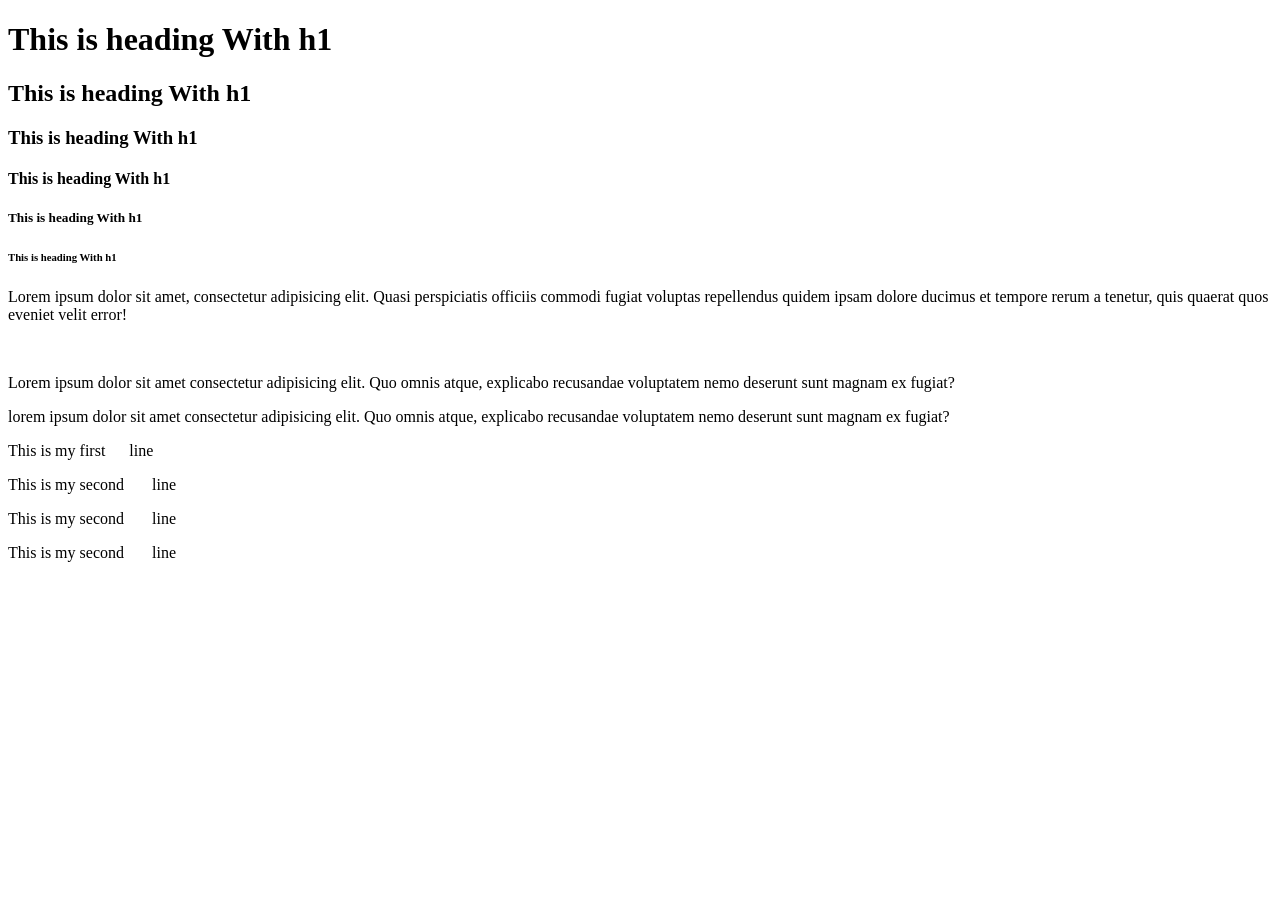
==== index.html @ 07e09652 "09 August Classwork" ====
<!DOCTYPE html>
<html lang="en">
<head>
    <meta charset="UTF-8">
    <meta name="viewport" content="width=device-width, initial-scale=1.0">
    <title>Basic HTML Page</title>
</head>
<body>
    <h1>This is heading With h1</h1>
    <h2>This is heading With h1</h2>
    <h3>This is heading With h1</h3>
    <h4>This is heading With h1</h4>
    <h5>This is heading With h1</h5>
    <h6>This is heading With h1</h6>
    <p>Lorem ipsum dolor sit amet, consectetur adipisicing elit. Quasi perspiciatis officiis commodi fugiat voluptas repellendus quidem ipsam dolore ducimus et tempore rerum a tenetur, quis quaerat quos eveniet velit error!</p><br>
    <p>Lorem ipsum dolor sit amet consectetur adipisicing elit. Quo omnis atque, explicabo recusandae voluptatem nemo deserunt sunt magnam ex fugiat?
    </p>
    <p>lorem ipsum dolor sit amet consectetur adipisicing elit. Quo omnis atque, explicabo recusandae voluptatem nemo deserunt sunt magnam ex fugiat?

    </p>This is my first  &nbsp;&nbsp;&nbsp;&nbsp;  line <br>

    <p>This is my second &nbsp; &nbsp;&nbsp;&nbsp; line</p>
    <p>This is my second &nbsp; &nbsp;&nbsp;&nbsp; line</p>
    <p>This is my second &nbsp; &nbsp;&nbsp;&nbsp; line</p>
    
    

</body>
</html>
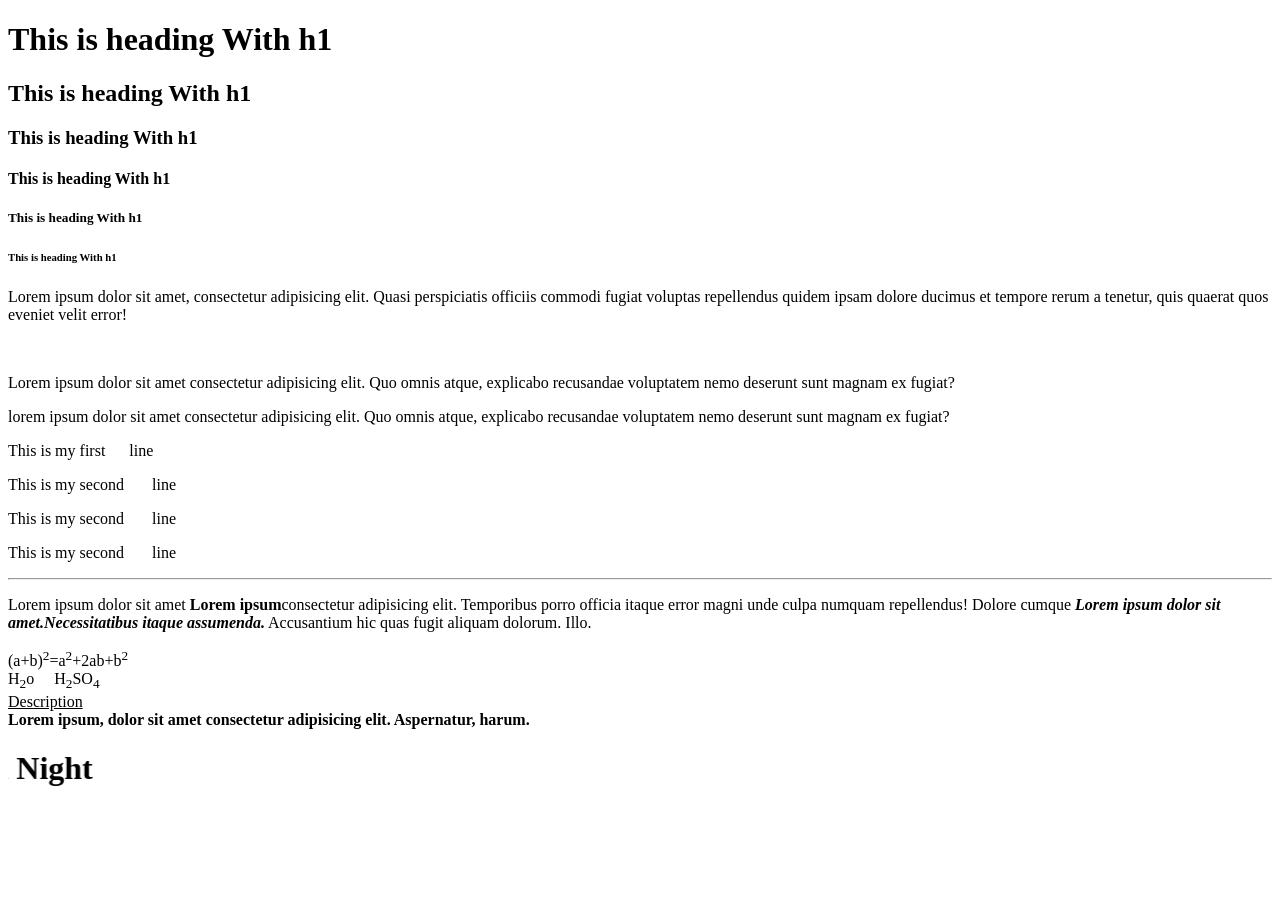
==== commit 57ad18a4: "Practice" ====
--- a/index.html
+++ b/index.html
@@ -22,7 +22,20 @@
     <p>This is my second &nbsp; &nbsp;&nbsp;&nbsp; line</p>
     <p>This is my second &nbsp; &nbsp;&nbsp;&nbsp; line</p>
     <p>This is my second &nbsp; &nbsp;&nbsp;&nbsp; line</p>
-    
+     
+    <hr>
+
+    <p>Lorem ipsum dolor sit amet <b> Lorem ipsum</b>consectetur adipisicing elit. Temporibus porro officia itaque error
+         magni unde culpa numquam repellendus! Dolore cumque <i><b>Lorem ipsum dolor sit amet.Necessitatibus itaque assumenda.</b></i> Accusantium hic quas 
+         fugit aliquam dolorum. Illo.</p>
+
+         (a+b)<sup>2</sup>=a<sup>2</sup>+2ab+b<sup>2</sup> <br>
+         H<sub>2</sub>o &nbsp;&nbsp;&nbsp; H<sub>2</sub>SO<sub>4</sub> <br>
+         <u>Description</u> <br>
+
+         <strong>Lorem ipsum, dolor sit amet consectetur adipisicing elit. Aspernatur, harum.</strong>
+
+         <marquee behavior="" direction="right"><h1>Good Night</h1></marquee>
     
 
 </body>
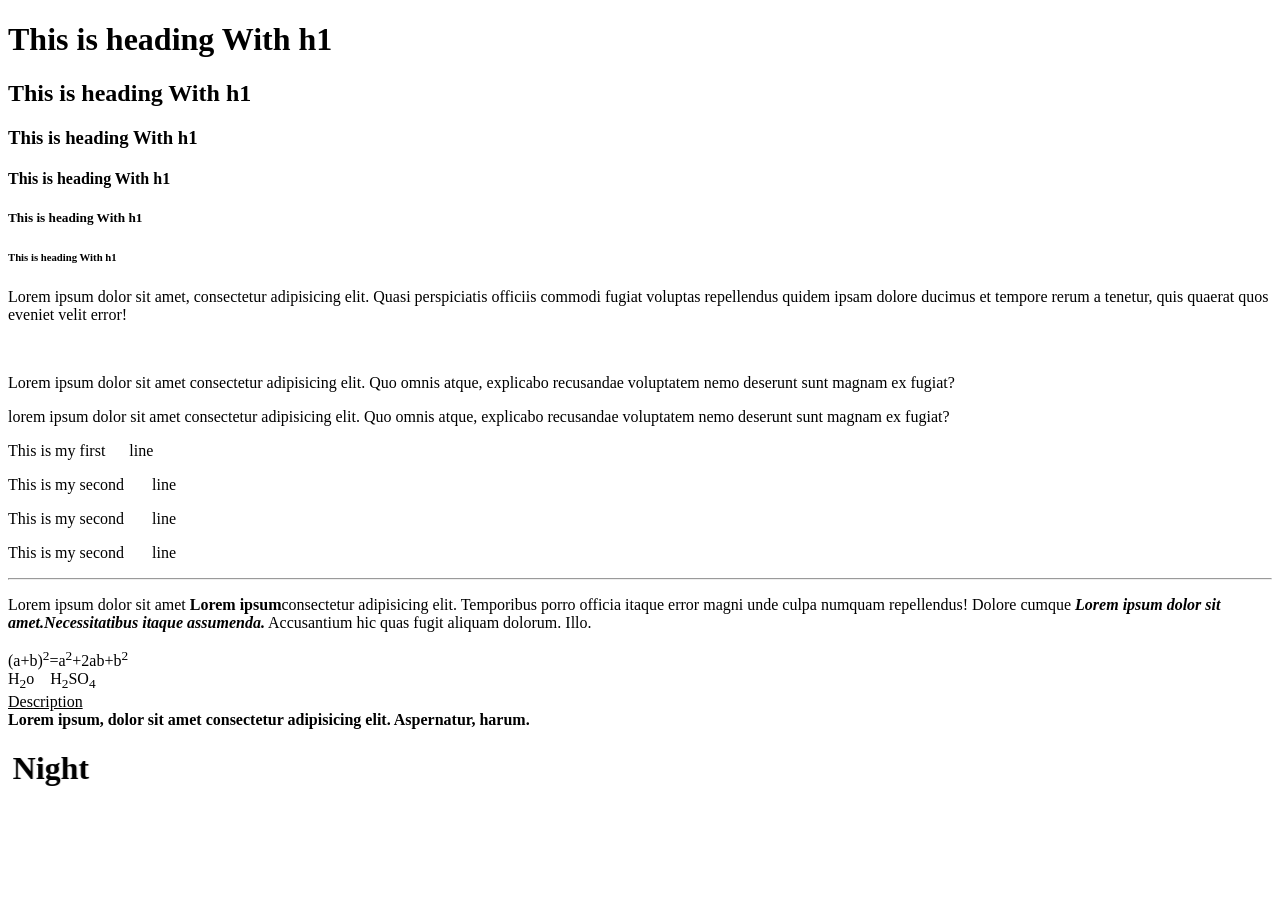
==== commit cea66e87: "added new paragraph" ====
--- a/index.html
+++ b/index.html
@@ -30,7 +30,7 @@
          fugit aliquam dolorum. Illo.</p>
 
          (a+b)<sup>2</sup>=a<sup>2</sup>+2ab+b<sup>2</sup> <br>
-         H<sub>2</sub>o &nbsp;&nbsp;&nbsp; H<sub>2</sub>SO<sub>4</sub> <br>
+         H<sub>2</sub>o &nbsp;&nbsp; H<sub>2</sub>SO<sub>4</sub> <br>
          <u>Description</u> <br>
 
          <strong>Lorem ipsum, dolor sit amet consectetur adipisicing elit. Aspernatur, harum.</strong>
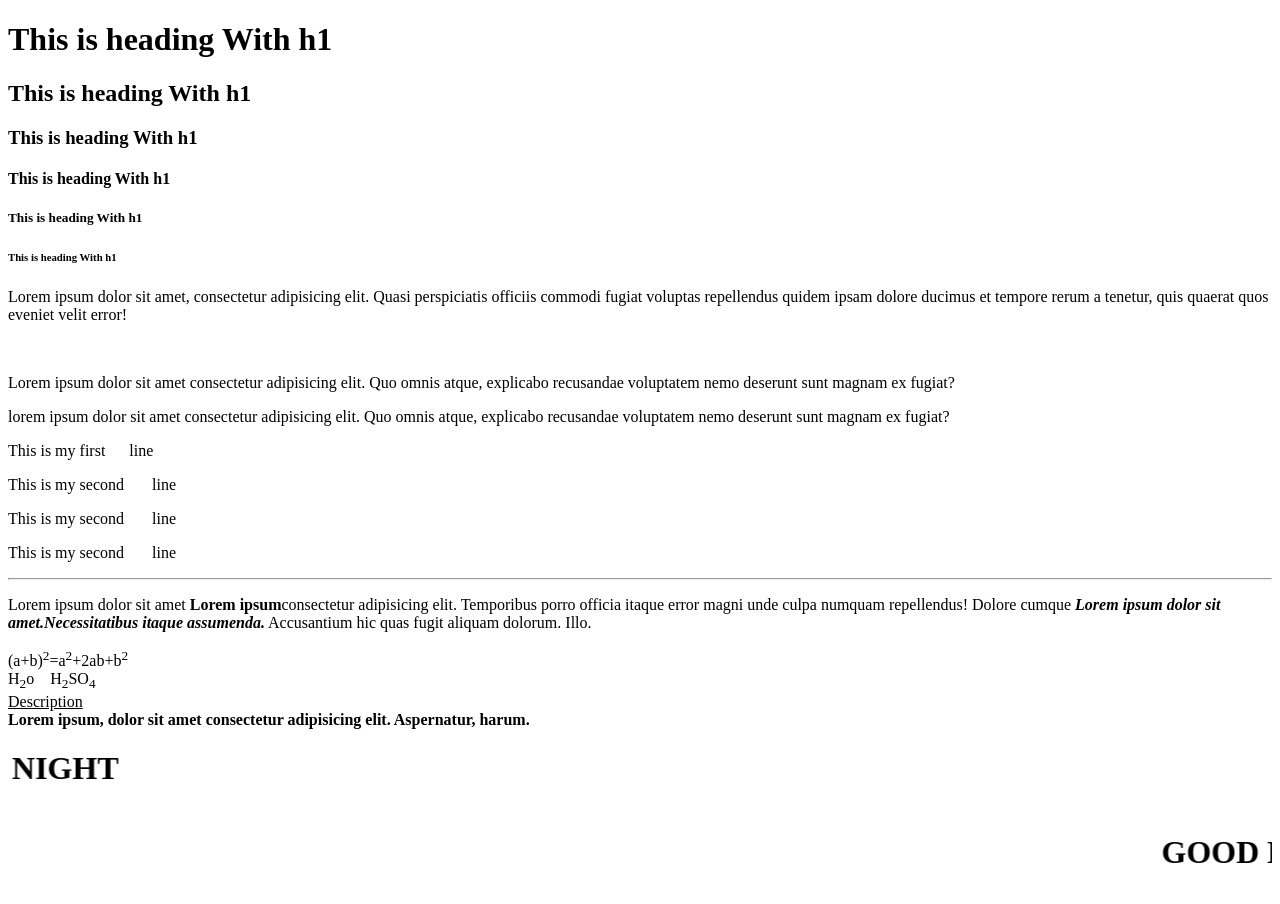
==== commit 2f986621: "Good Morning added" ====
--- a/index.html
+++ b/index.html
@@ -35,8 +35,12 @@
 
          <strong>Lorem ipsum, dolor sit amet consectetur adipisicing elit. Aspernatur, harum.</strong>
 
-         <marquee behavior="" direction="right"><h1>Good Night</h1></marquee>
+         <marquee behavior="" direction="right"><h1>GOOD NIGHT</h1></marquee>
+         
+         <marquee behavior="" direction=""><h1>GOOD MORNING</h1></marquee>
+         
     
 
 </body>
+
 </html>
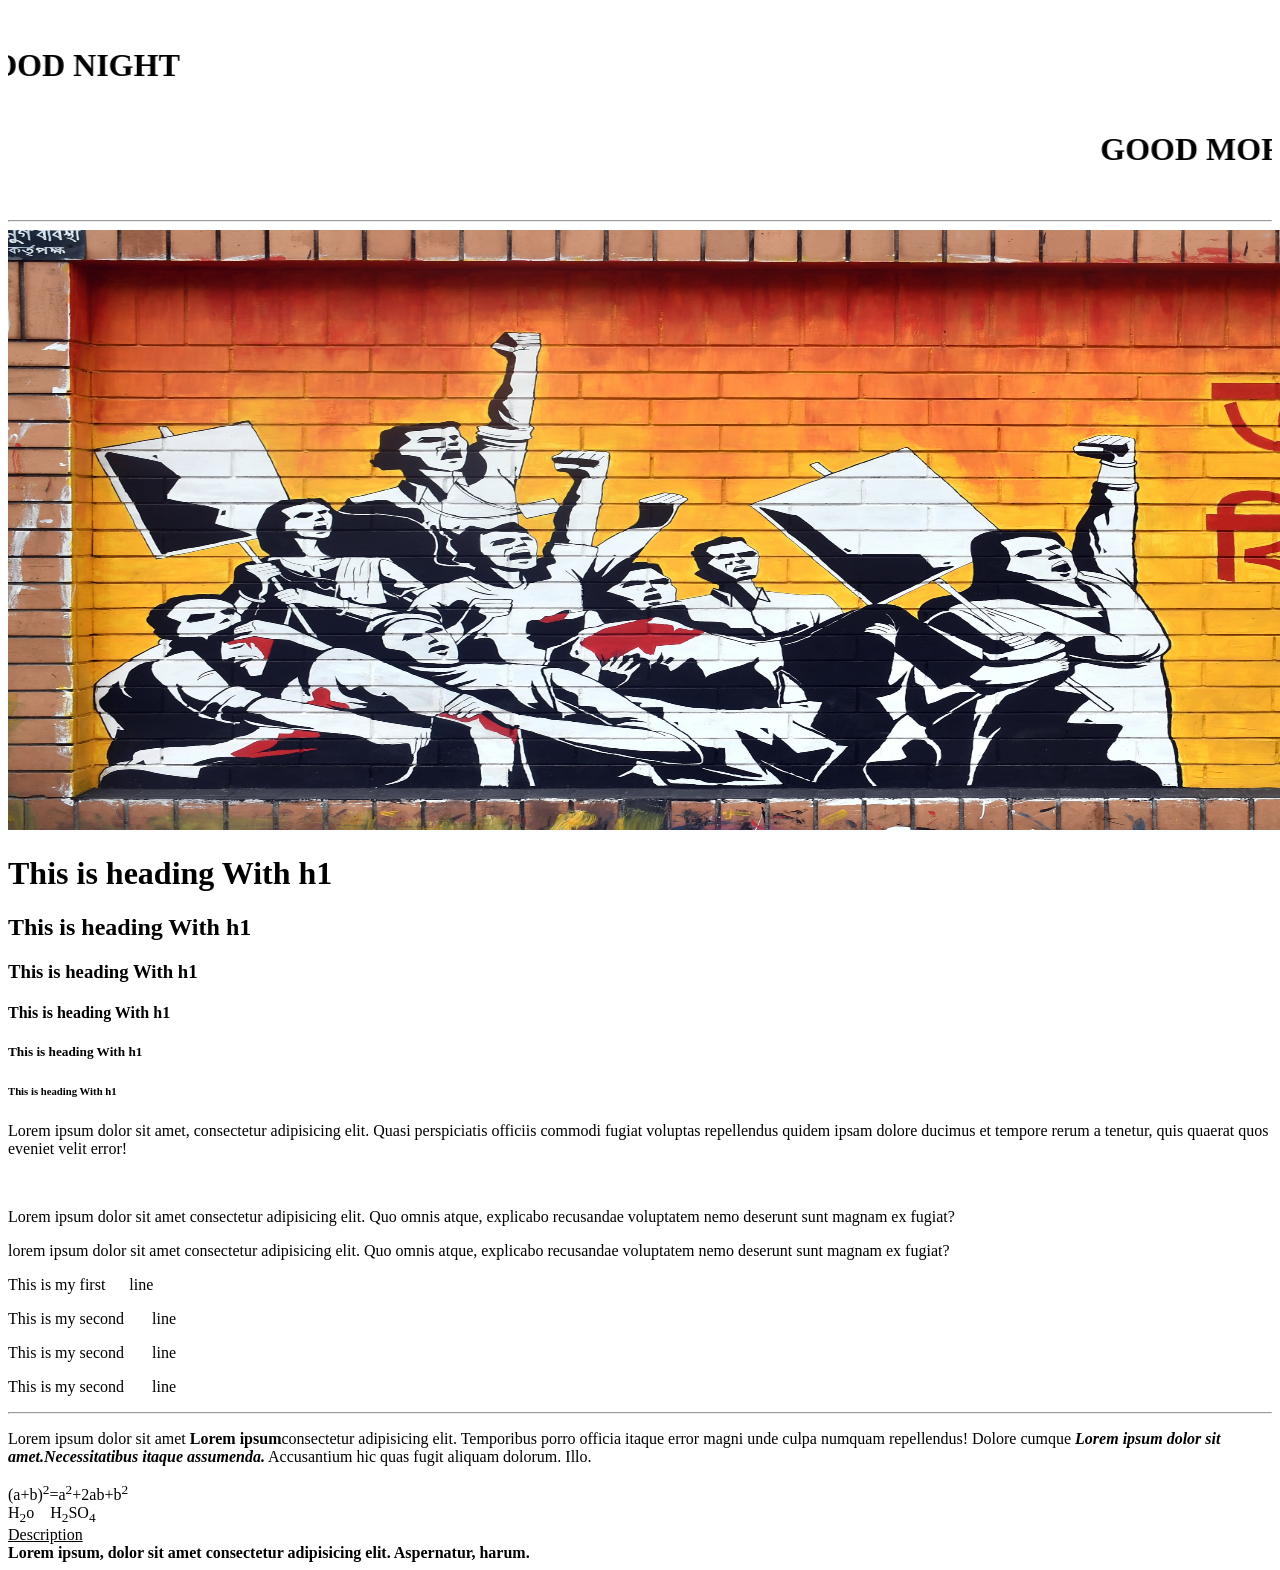
==== commit 1173ea4d: "July img added" ====
--- a/index.html
+++ b/index.html
@@ -1,45 +1,63 @@
 <!DOCTYPE html>
 <html lang="en">
+
 <head>
     <meta charset="UTF-8">
     <meta name="viewport" content="width=device-width, initial-scale=1.0">
     <title>Basic HTML Page</title>
 </head>
+
 <body>
+    <br>
+    <marquee behavior="" direction="right">
+        <h1>GOOD NIGHT</h1>
+    </marquee>
+
+    <marquee behavior="" direction="">
+        <h1>GOOD MORNING</h1>
+    </marquee>
+    <br><br>
+    <hr>
+
+    <img src="Images/JULy36.jpg" alt="Imgae" height="600" width="1800">
+
     <h1>This is heading With h1</h1>
     <h2>This is heading With h1</h2>
     <h3>This is heading With h1</h3>
     <h4>This is heading With h1</h4>
     <h5>This is heading With h1</h5>
     <h6>This is heading With h1</h6>
-    <p>Lorem ipsum dolor sit amet, consectetur adipisicing elit. Quasi perspiciatis officiis commodi fugiat voluptas repellendus quidem ipsam dolore ducimus et tempore rerum a tenetur, quis quaerat quos eveniet velit error!</p><br>
-    <p>Lorem ipsum dolor sit amet consectetur adipisicing elit. Quo omnis atque, explicabo recusandae voluptatem nemo deserunt sunt magnam ex fugiat?
+    <p>Lorem ipsum dolor sit amet, consectetur adipisicing elit. Quasi perspiciatis officiis commodi fugiat voluptas
+        repellendus quidem ipsam dolore ducimus et tempore rerum a tenetur, quis quaerat quos eveniet velit error!</p>
+    <br>
+    <p>Lorem ipsum dolor sit amet consectetur adipisicing elit. Quo omnis atque, explicabo recusandae voluptatem nemo
+        deserunt sunt magnam ex fugiat?
     </p>
-    <p>lorem ipsum dolor sit amet consectetur adipisicing elit. Quo omnis atque, explicabo recusandae voluptatem nemo deserunt sunt magnam ex fugiat?
+    <p>lorem ipsum dolor sit amet consectetur adipisicing elit. Quo omnis atque, explicabo recusandae voluptatem nemo
+        deserunt sunt magnam ex fugiat?
 
-    </p>This is my first  &nbsp;&nbsp;&nbsp;&nbsp;  line <br>
+    </p>This is my first &nbsp;&nbsp;&nbsp;&nbsp; line <br>
 
     <p>This is my second &nbsp; &nbsp;&nbsp;&nbsp; line</p>
     <p>This is my second &nbsp; &nbsp;&nbsp;&nbsp; line</p>
     <p>This is my second &nbsp; &nbsp;&nbsp;&nbsp; line</p>
-     
+
     <hr>
 
     <p>Lorem ipsum dolor sit amet <b> Lorem ipsum</b>consectetur adipisicing elit. Temporibus porro officia itaque error
-         magni unde culpa numquam repellendus! Dolore cumque <i><b>Lorem ipsum dolor sit amet.Necessitatibus itaque assumenda.</b></i> Accusantium hic quas 
-         fugit aliquam dolorum. Illo.</p>
+        magni unde culpa numquam repellendus! Dolore cumque <i><b>Lorem ipsum dolor sit amet.Necessitatibus itaque
+                assumenda.</b></i> Accusantium hic quas
+        fugit aliquam dolorum. Illo.</p>
 
-         (a+b)<sup>2</sup>=a<sup>2</sup>+2ab+b<sup>2</sup> <br>
-         H<sub>2</sub>o &nbsp;&nbsp; H<sub>2</sub>SO<sub>4</sub> <br>
-         <u>Description</u> <br>
+    (a+b)<sup>2</sup>=a<sup>2</sup>+2ab+b<sup>2</sup> <br>
+    H<sub>2</sub>o &nbsp;&nbsp; H<sub>2</sub>SO<sub>4</sub> <br>
+    <u>Description</u> <br>
 
-         <strong>Lorem ipsum, dolor sit amet consectetur adipisicing elit. Aspernatur, harum.</strong>
+    <strong>Lorem ipsum, dolor sit amet consectetur adipisicing elit. Aspernatur, harum.</strong>
 
-         <marquee behavior="" direction="right"><h1>GOOD NIGHT</h1></marquee>
-         
-         <marquee behavior="" direction=""><h1>GOOD MORNING</h1></marquee>
-         
-    
+
+
+
 
 </body>
 
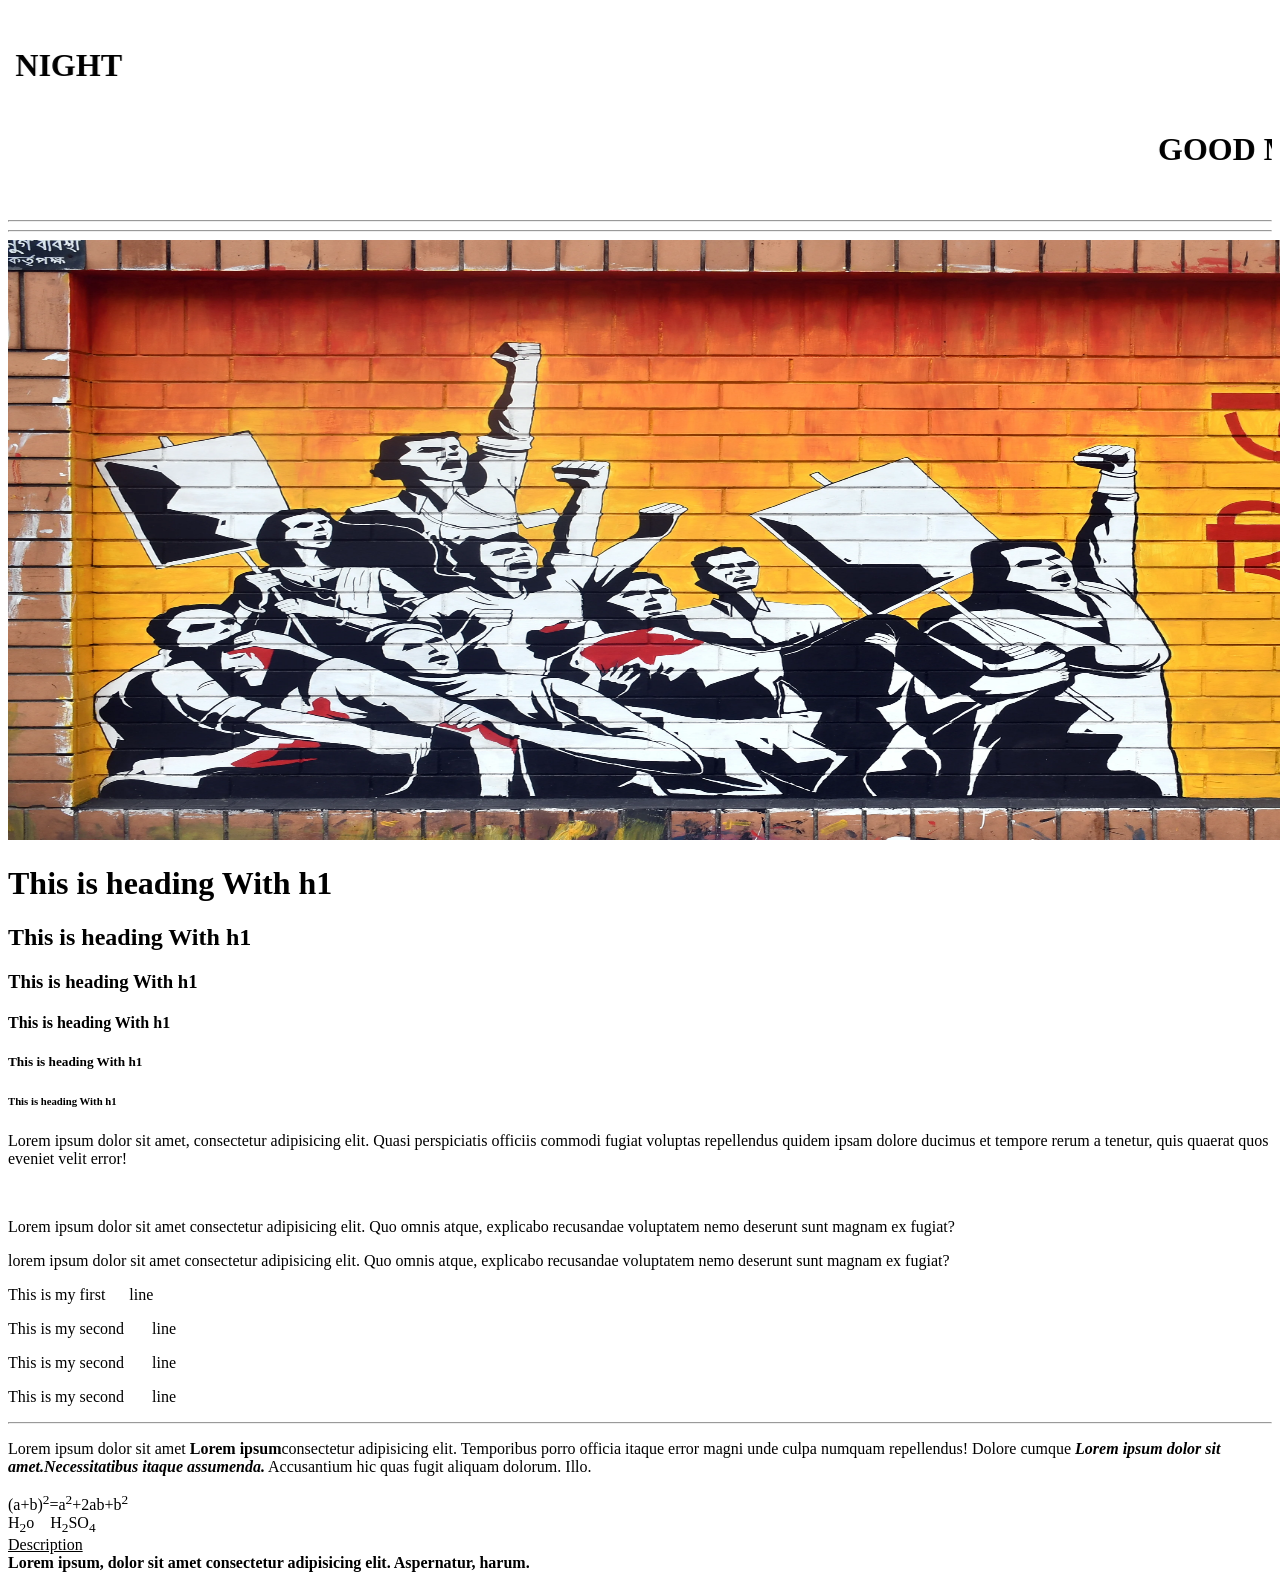
==== commit a22bdadd: "18.08.26_class" ====
--- a/index.html
+++ b/index.html
@@ -8,6 +8,8 @@
 </head>
 
 <body>
+
+    
     <br>
     <marquee behavior="" direction="right">
         <h1>GOOD NIGHT</h1>
@@ -17,6 +19,7 @@
         <h1>GOOD MORNING</h1>
     </marquee>
     <br><br>
+    <hr>
     <hr>
 
     <img src="Images/JULy36.jpg" alt="Imgae" height="600" width="1800">
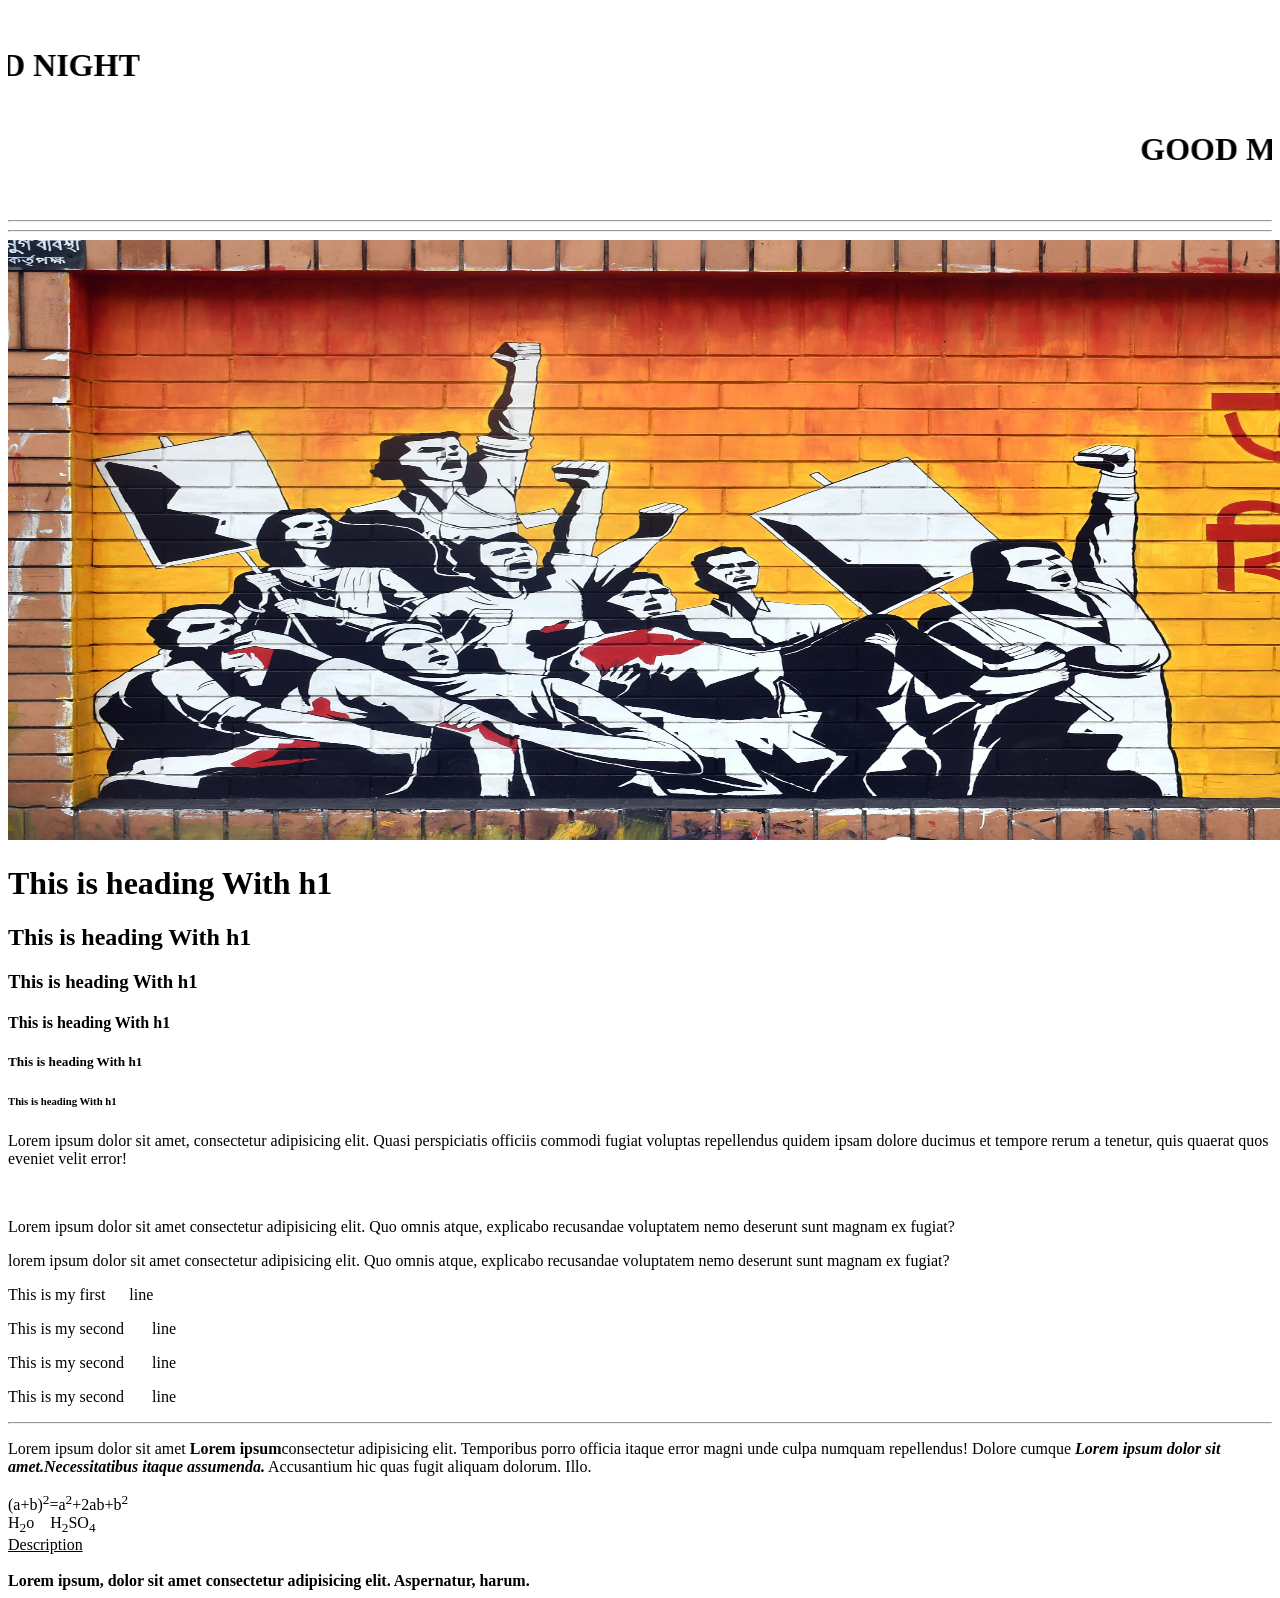
==== commit b6d94b24: "added new work" ====
--- a/index.html
+++ b/index.html
@@ -54,7 +54,7 @@
 
     (a+b)<sup>2</sup>=a<sup>2</sup>+2ab+b<sup>2</sup> <br>
     H<sub>2</sub>o &nbsp;&nbsp; H<sub>2</sub>SO<sub>4</sub> <br>
-    <u>Description</u> <br>
+    <u>Description</u> <br><br>
 
     <strong>Lorem ipsum, dolor sit amet consectetur adipisicing elit. Aspernatur, harum.</strong>
 
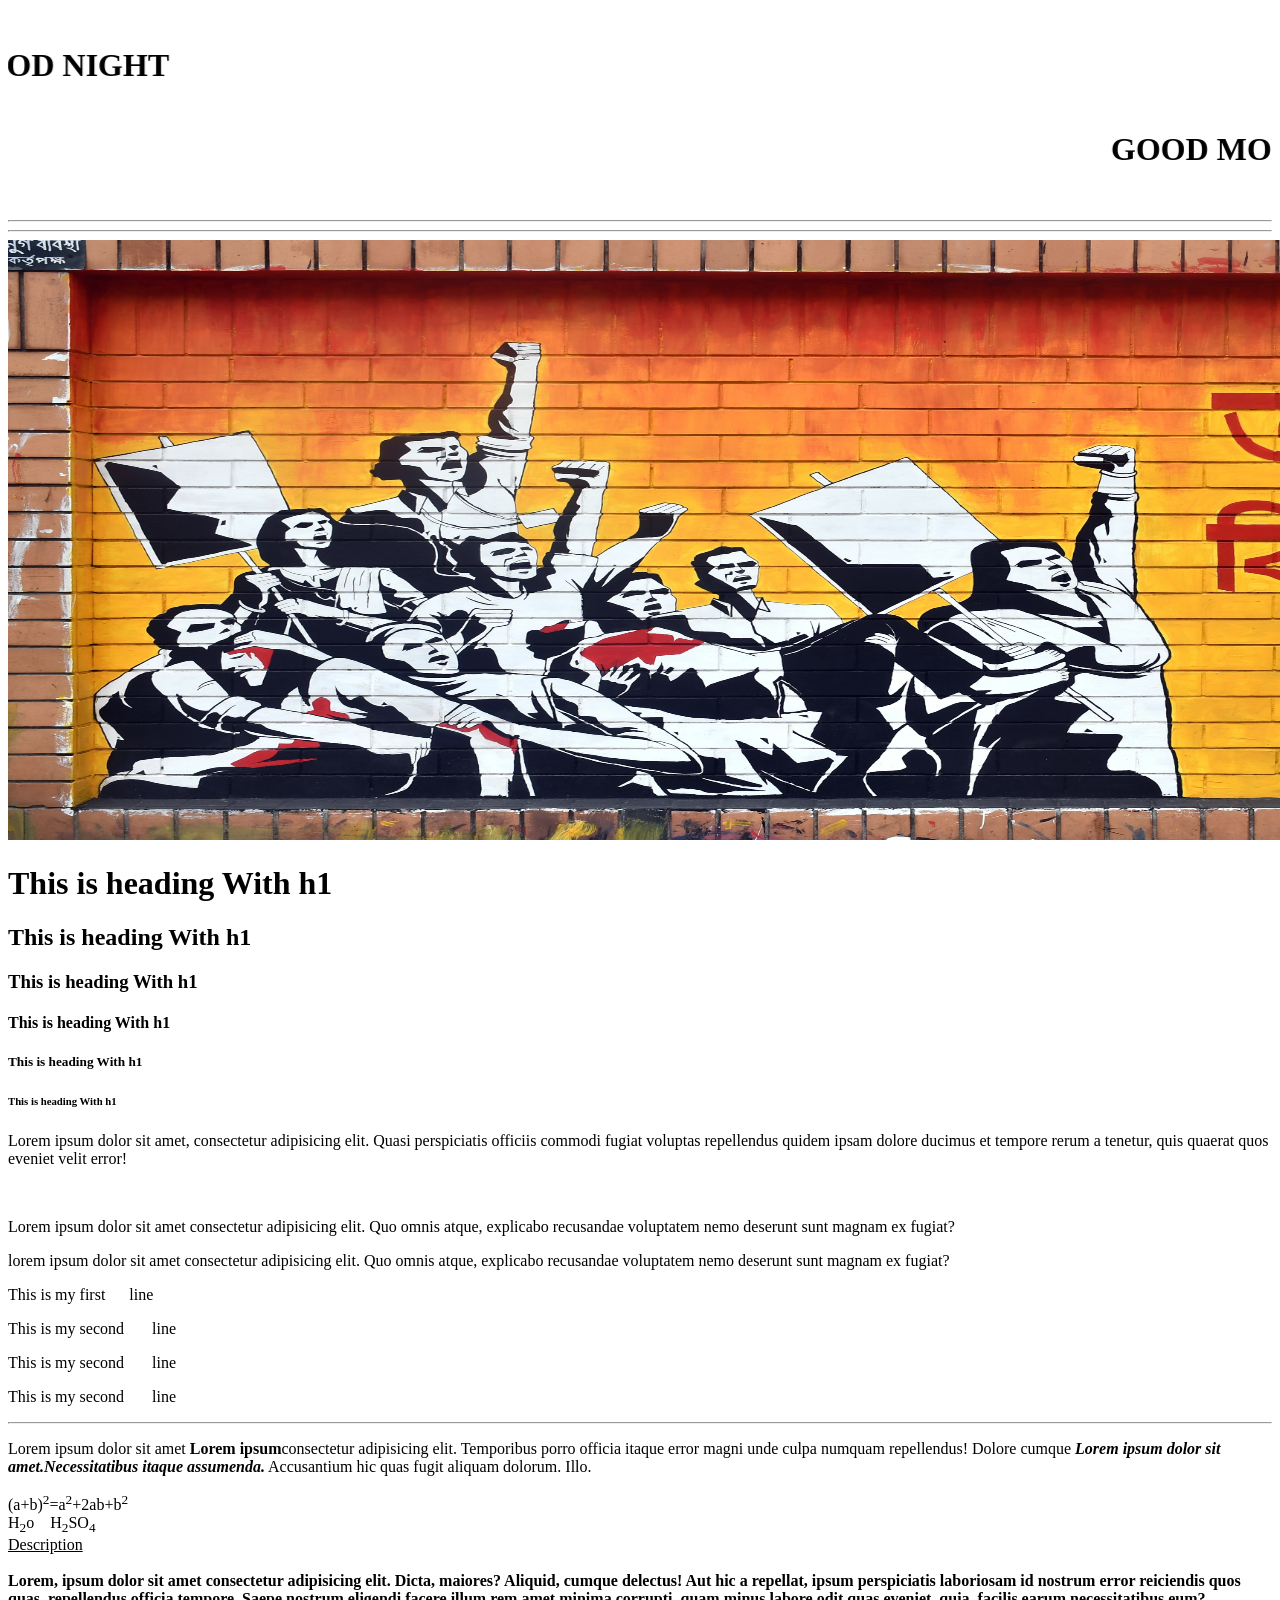
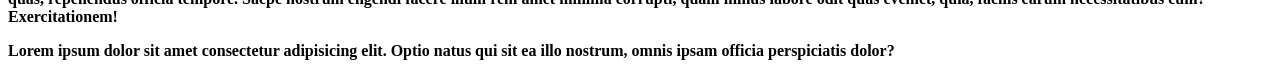
==== commit 927faf55: "new tag add" ====
--- a/index.html
+++ b/index.html
@@ -56,9 +56,9 @@
     H<sub>2</sub>o &nbsp;&nbsp; H<sub>2</sub>SO<sub>4</sub> <br>
     <u>Description</u> <br><br>
 
-    <strong>Lorem ipsum, dolor sit amet consectetur adipisicing elit. Aspernatur, harum.</strong>
+    <strong>Lorem, ipsum dolor sit amet consectetur adipisicing elit. Dicta, maiores? Aliquid, cumque delectus! Aut hic a repellat, ipsum perspiciatis laboriosam id nostrum error reiciendis quos quas, repellendus officia tempore. Saepe nostrum eligendi facere illum rem amet minima corrupti, quam minus labore odit quas eveniet, quia, facilis earum necessitatibus eum? Exercitationem!</strong>
 
-
+            <p><b>Lorem ipsum dolor sit amet consectetur adipisicing elit. Optio natus qui sit ea illo nostrum, omnis ipsam officia perspiciatis dolor?</b></p>
 
 
 
